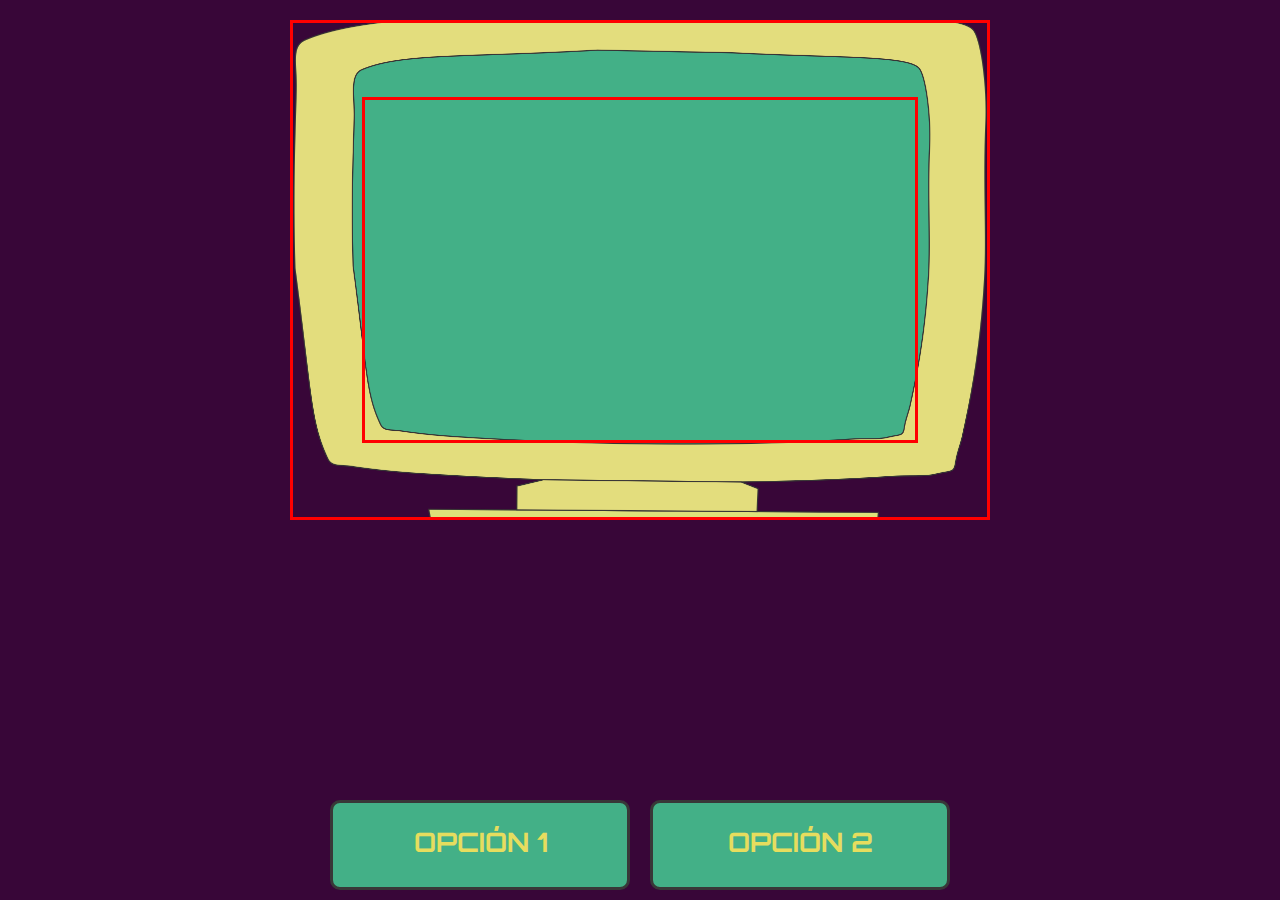
==== computador.html @ d8253e2b "computador y texto" ====
<!DOCTYPE html>
<html lang="en">
<head>
    <meta charset="UTF-8">
    <meta name="viewport" content="width=device-width, initial-scale=1.0">
    <title>Coraje, el perro cobarde</title>
    <link rel="stylesheet" href="style.css">
</head>
<style>
    @font-face {
    font-family: "Orbitron";
    src: url(Orbitron-VariableFont_wght.ttf);
}
</style>
<body>
    <!-- <p class="volver">VOLVER</p> -->
    <div id="computador">
        <div id="pantalla">

        </div>
    </div>
        <div class="contenedor">
            <button class="opcion-1" id="opcion-1">
                <h1>OPCIÓN 1</h1>
            </button>
            <button class="opcion-2" id="opcion-2">
                <h1>OPCIÓN 2</h1>
            </button>
        </div>
</body>
    <script src="script-computador.js"></script>
</html>
---- style.css ----
* {
    margin-top: 0;
    padding: 0;
    box-sizing: border-box;
}

:root {
    --color-primary: purple;
    --color-secondary: rgb(56, 6, 56);
}

body {
    background-color: var(--color-secondary);
    display: flex;
    align-items: center;
    justify-content: center;
    flex-direction: column;
}

.columna img:hover {
    transform: perspective(500px) rotateY(180deg);
}

.columna {
    display: flex;
    height: 80%;
    border-radius: 10px;
    justify-content: center;
    z-index: 2;
    font-size: 20px;
    align-items: center;
    cursor: pointer;
    margin: 1%;
    flex: 1;
    padding: 1%;
    text-align: center;
}

.columnas {
    width: 80vw;
    height: 70vh;
    display: flex;
    justify-content: center;
    align-items: center;
    flex-direction: row;
}

.logo {
    text-align: center;
    padding: 0.2%;
}

#computador img {
    position: fixed;
    right: 0;        
    top: 0; 
    cursor: pointer;
    width: 10vw;
    height: 20vh;
}

#justo > img {
    width: 80%;
}

#muriel > img, #coraje > img {
    width: 65%;
}

p {
    display: none;
}

#computador {
    background-image: url(computador-pantalla.png);
    height: 500px;
    width: 700px;
    background-position: center;
    background-repeat: no-repeat;
    background-size: cover;
    margin: 20px;
    border: solid red 3px;
    display: flex;
    align-items: center;
    justify-content: center;
}

.contenedor {
    display: flex;
    position: absolute;
    height: 10vh;
    width: 50vw;
    justify-content: center;
    align-items: center;
    text-align: center;
    bottom: 10px;
}

.opcion-1, .opcion-2 {
    height: 10vh;
    width: 50vw;
    background-color: rgb(67, 176, 135);
    margin: 10px;
    border-radius: 10px;
    border: 3px solid rgb(56, 56, 56);
    padding-top: 10px;
    font-family: 'Orbitron';
    color:rgb(230, 221, 94);
    cursor: pointer;
}

.opcion-1:hover, .opcion-2:hover {
    background-color: rgb(76, 202, 154);
    border: 3px solid rgb(129, 129, 129);
    color:rgb(212, 202, 62);
}

.volver {
    position: absolute;
    top: 0;
    left: 0;
    border: solid red 3px;
    color: white;
    z-index: 9999;
    height: 100vh;
}

#pantalla {
    border: solid red 3px;
    font-family: 'Orbitron';
    color:rgb(230, 221, 94);
    height: 70%;
    width: 80%;
    text-align: center;
    font-size: 23px;
}
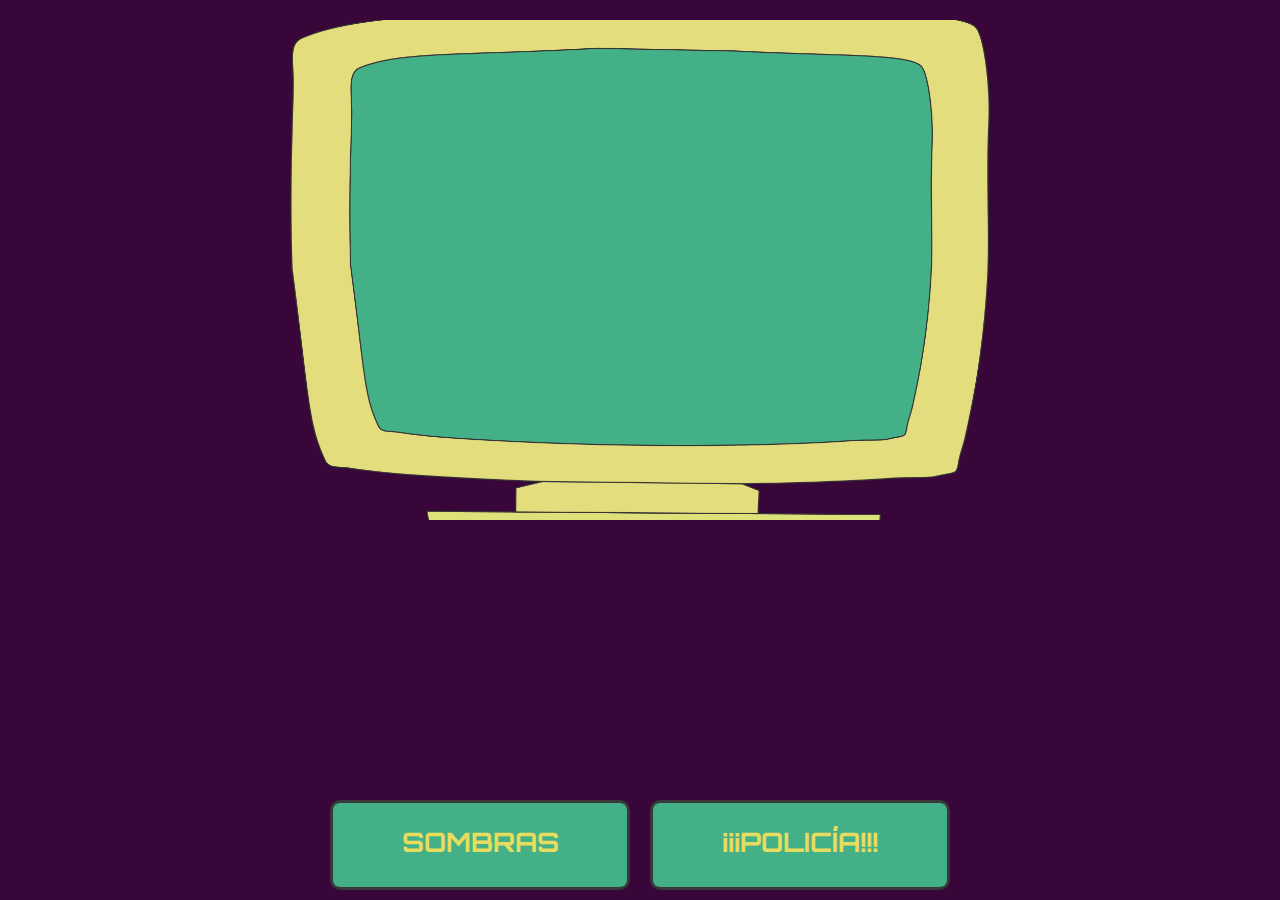
==== commit 0d4c0d41: "audios" ====
--- a/computador.html
+++ b/computador.html
@@ -21,10 +21,10 @@
     </div>
         <div class="contenedor">
             <button class="opcion-1" id="opcion-1">
-                <h1>OPCIÓN 1</h1>
+                <h1 id="h1 opcion-1">SOMBRAS</h1>
             </button>
             <button class="opcion-2" id="opcion-2">
-                <h1>OPCIÓN 2</h1>
+                <h1 id="h1 opcion-2">¡¡¡POLICÍA!!!</h1>
             </button>
         </div>
 </body>
--- a/style.css
+++ b/style.css
@@ -79,7 +79,6 @@
     background-repeat: no-repeat;
     background-size: cover;
     margin: 20px;
-    border: solid red 3px;
     display: flex;
     align-items: center;
     justify-content: center;
@@ -119,18 +118,17 @@
     position: absolute;
     top: 0;
     left: 0;
-    border: solid red 3px;
     color: white;
     z-index: 9999;
     height: 100vh;
 }
 
 #pantalla {
-    border: solid red 3px;
     font-family: 'Orbitron';
     color:rgb(230, 221, 94);
     height: 70%;
     width: 80%;
     text-align: center;
-    font-size: 23px;
+    font-size: 30px;
+    line-height: 2.5;
 }